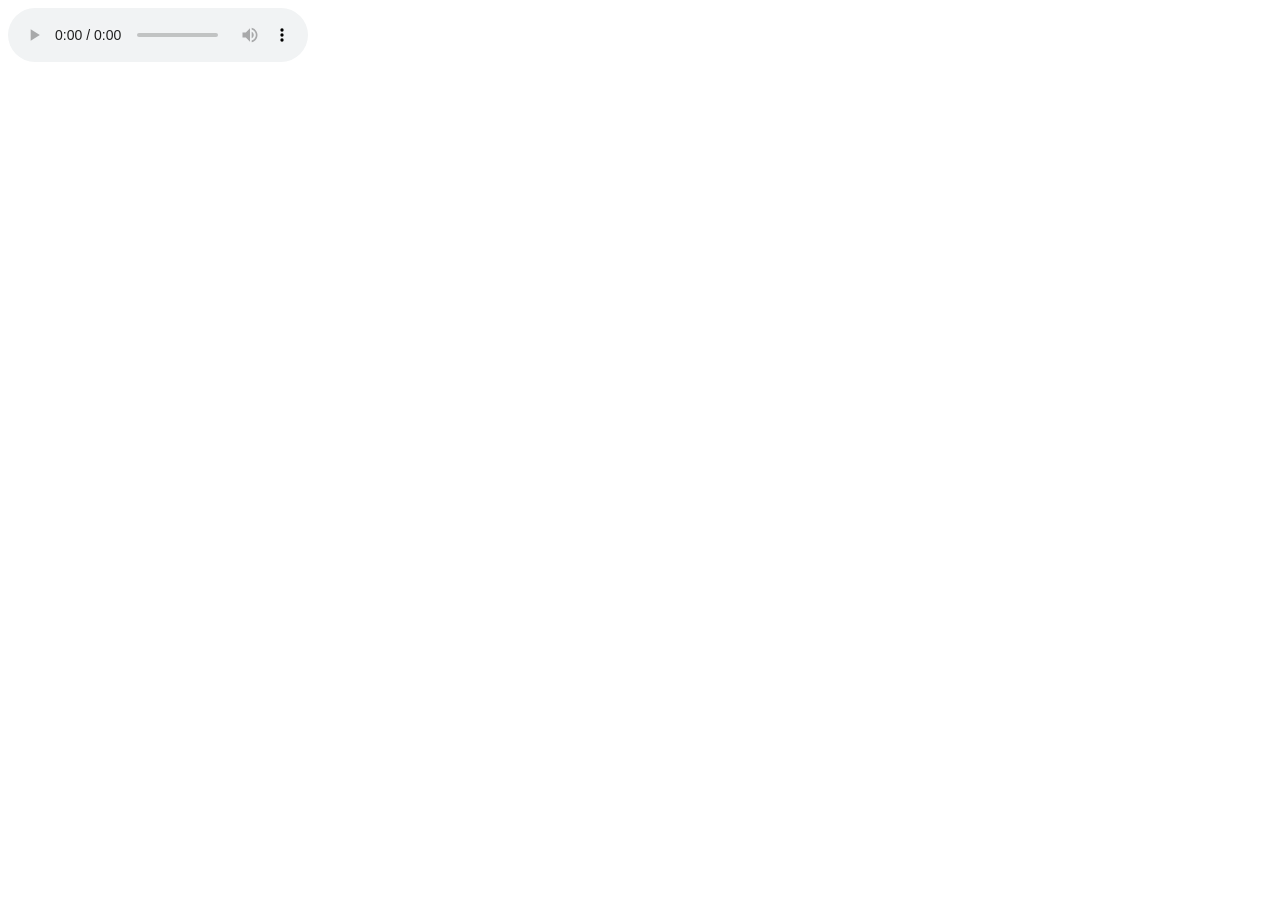
==== Web 1/ejemplo-basico/index.html @ f3ddd463 "feat: add new examples" ====
<!doctype html>
<html lang="es">
  <head>
    <meta charset="UTF-8" />
    <meta name="viewport" content="width=device-width, initial-scale=1.0" />
    <meta
      name="description"
      content="Perfil profesional de María García - Desarrolladora Web Frontend"
    />
    <title>María García - Desarrolladora Web</title>
  </head>
  <body>
    <audio controls>
      <source src="audio.mp3" type="audio/mpeg" />
      <source src="audio.ogg" type="audio/ogg" />
      <p>Tu navegador no soporta audio HTML5.</p>
    </audio>
  </body>
</html>
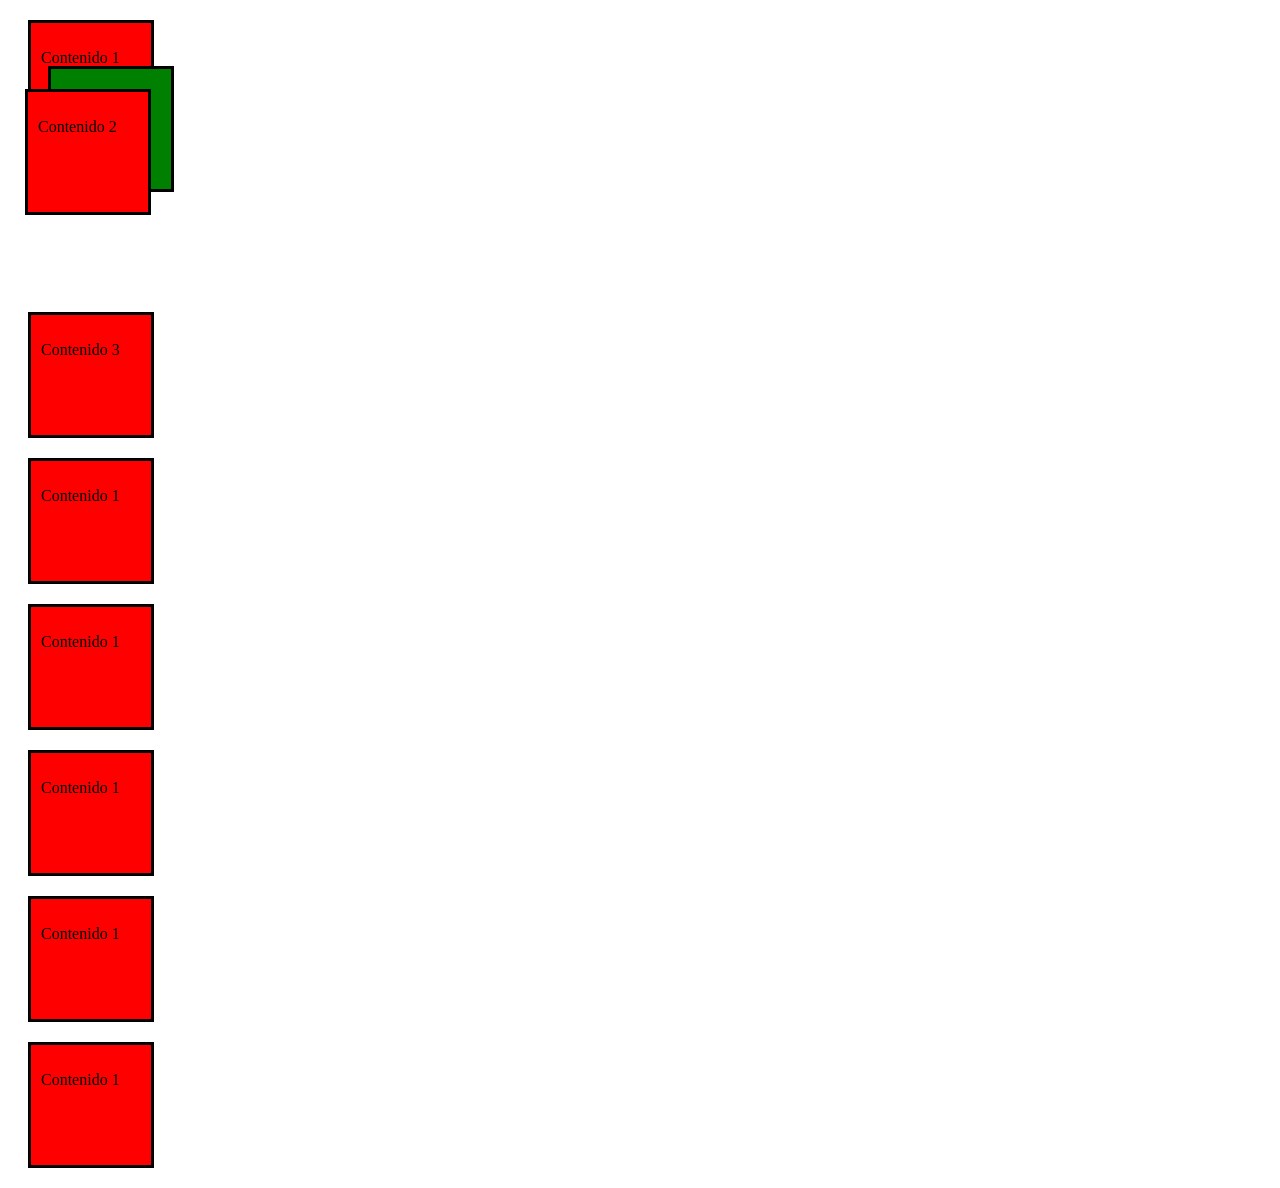
==== commit f138b8c8: "feat(web1): agregar ejemplo completo de Flexbox con navbar profesional ✨ Nuevo contenido: - Ejemplo " ====
--- a/Web 1/ejemplo-basico/index.html
+++ b/Web 1/ejemplo-basico/index.html
@@ -1,19 +1,44 @@
-<!doctype html>
-<html lang="es">
-  <head>
-    <meta charset="UTF-8" />
-    <meta name="viewport" content="width=device-width, initial-scale=1.0" />
-    <meta
-      name="description"
-      content="Perfil profesional de María García - Desarrolladora Web Frontend"
-    />
-    <title>María García - Desarrolladora Web</title>
-  </head>
-  <body>
-    <audio controls>
-      <source src="audio.mp3" type="audio/mpeg" />
-      <source src="audio.ogg" type="audio/ogg" />
-      <p>Tu navegador no soporta audio HTML5.</p>
-    </audio>
-  </body>
-</html>
+<!doctype html>
+<html lang="es">
+
+<head>
+  <meta charset="UTF-8" />
+  <meta name="viewport" content="width=device-width, initial-scale=1.0" />
+  <meta name="description" content="Perfil profesional" />
+  <title>Ricardo A Bolaños</title>
+  <link rel="stylesheet" href="css/styles.css" />
+
+</head>
+
+<body>
+  <div class="caja estatico">
+    <p>Contenido 1</p>
+  </div>
+  <div class="caja caja-verde relativo">
+    <div class="caja absoluto">
+      <p>Contenido 2</p>
+    </div>
+  </div>
+
+  <div class="caja pegajoso">
+    <p>Contenido 3</p>
+  </div>
+  <div class="caja">
+    <p>Contenido 1</p>
+  </div>
+  <div class="caja">
+    <p>Contenido 1</p>
+  </div>
+  <div class="caja">
+    <p>Contenido 1</p>
+  </div>
+  <div class="caja">
+    <p>Contenido 1</p>
+  </div>
+  <div class="caja">
+    <p>Contenido 1</p>
+  </div>
+
+</body>
+
+</html>
--- a/Web 1/ejemplo-basico/css/styles.css
+++ b/Web 1/ejemplo-basico/css/styles.css
@@ -0,0 +1,49 @@
+.caja {
+    width: 100px;
+    height: 100px;
+    background-color: red;
+    border: 3px solid black;
+    padding: 10px;
+    margin: 20px;
+}
+
+.caja-verde {
+    background-color: green;
+}
+
+
+/* Estático (por defecto) */
+.estatico {
+    position: static;
+}
+
+/* Relativo - se mueve desde su posición original */
+.relativo {
+    position: relative;
+    top: -100px;
+    left: 20px;
+    z-index: 0;
+}
+
+/* Absoluto - se posiciona respecto al contenedor posicionado más cercano */
+.absoluto {
+    position: absolute;
+    top: 0;
+    right: 0;
+    z-index: 10;
+}
+
+/* Fijo - se posiciona respecto al viewport */
+.fijo {
+    position: fixed;
+    bottom: 20px;
+    right: 20px;
+    z-index: 1000;
+}
+
+/* Pegajoso - combina relative y fixed */
+.pegajoso {
+    position: sticky;
+    top: 0;
+    z-index: 100;
+}
